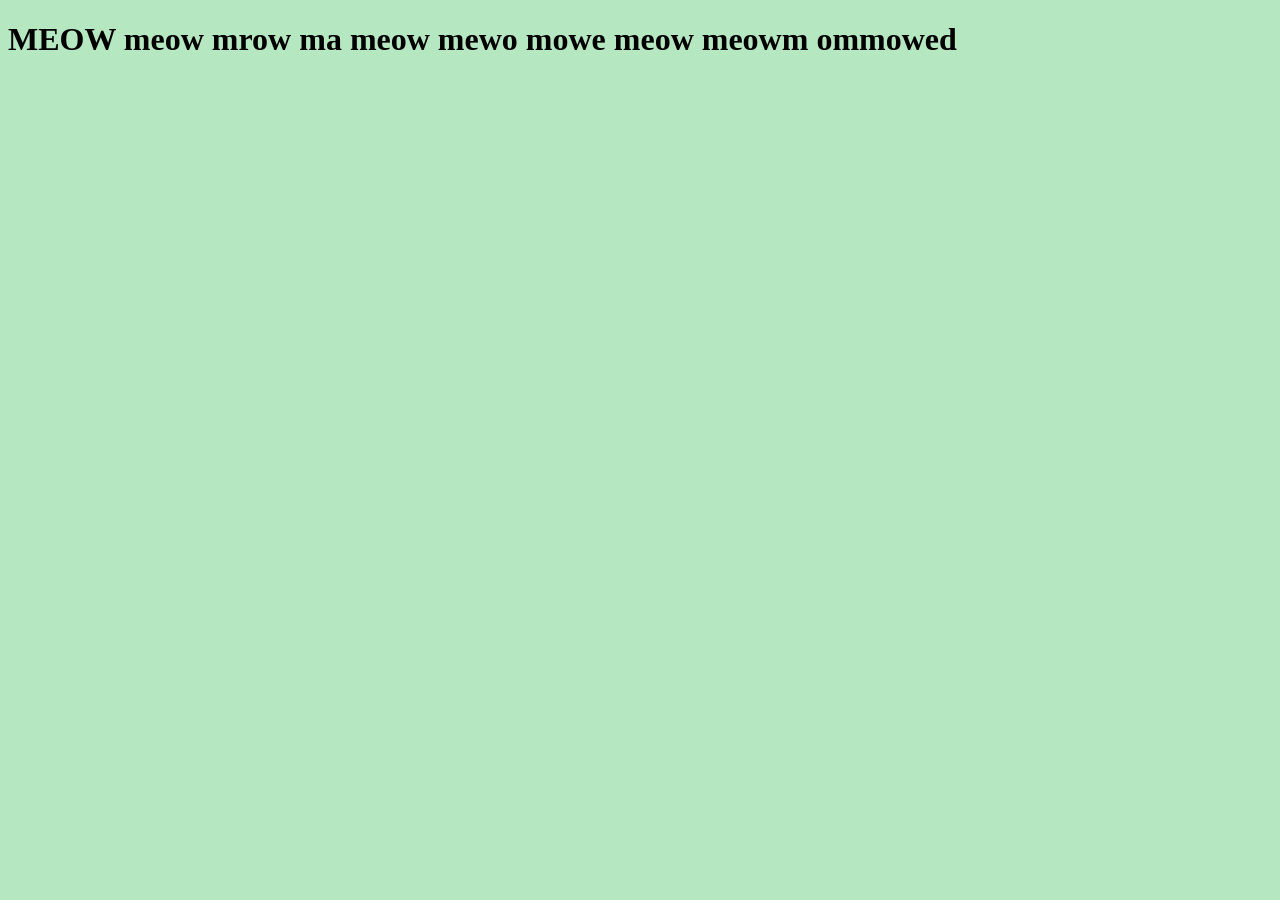
==== python/Ripoff_alza/templates/index.html @ 62753609 "gaay" ====
<!DOCTYPE html>
<html lang="en">
    <head>
        <link href="../static/style.css" rel="stylesheet" type="text/css"/>
        <meta charset="UTF-8">
        <meta name="viewport" content="width=device-width, initial-scale=1.0">
        <title>Document</title>
    </head>
    <body>
       <h1>MEOW meow mrow ma meow mewo mowe meow meowm ommowed</h1>
    
        
    </body>




























</html>
---- python/Ripoff_alza/static/style.css ----
body{
    background-color: #b5e7c0;
}
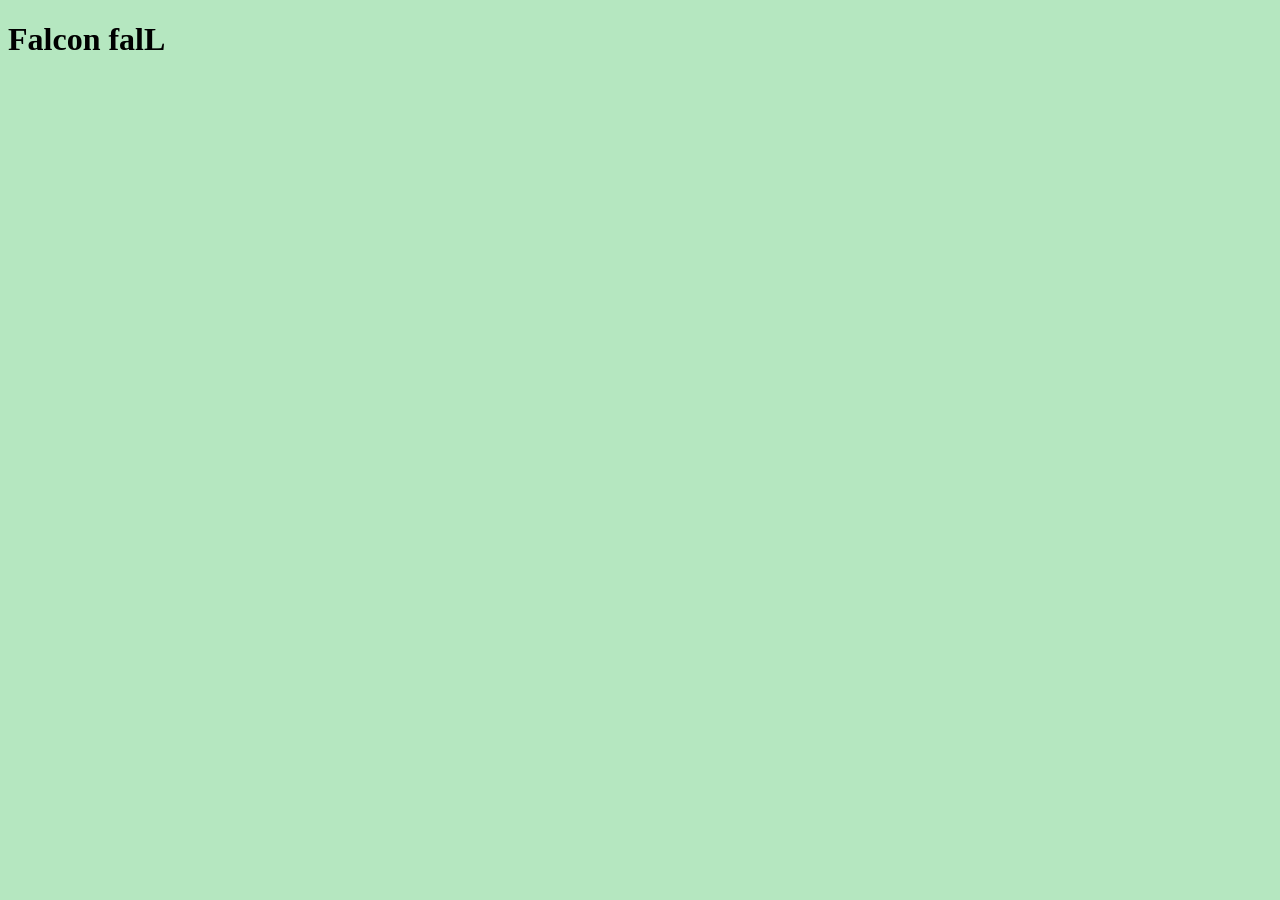
==== commit f2e8eca7: "gay" ====
--- a/python/Ripoff_alza/templates/index.html
+++ b/python/Ripoff_alza/templates/index.html
@@ -7,7 +7,7 @@
         <title>Document</title>
     </head>
     <body>
-       <h1>MEOW meow mrow ma meow mewo mowe meow meowm ommowed</h1>
+       <h1>Falcon falL</h1>
     
         
     </body>
